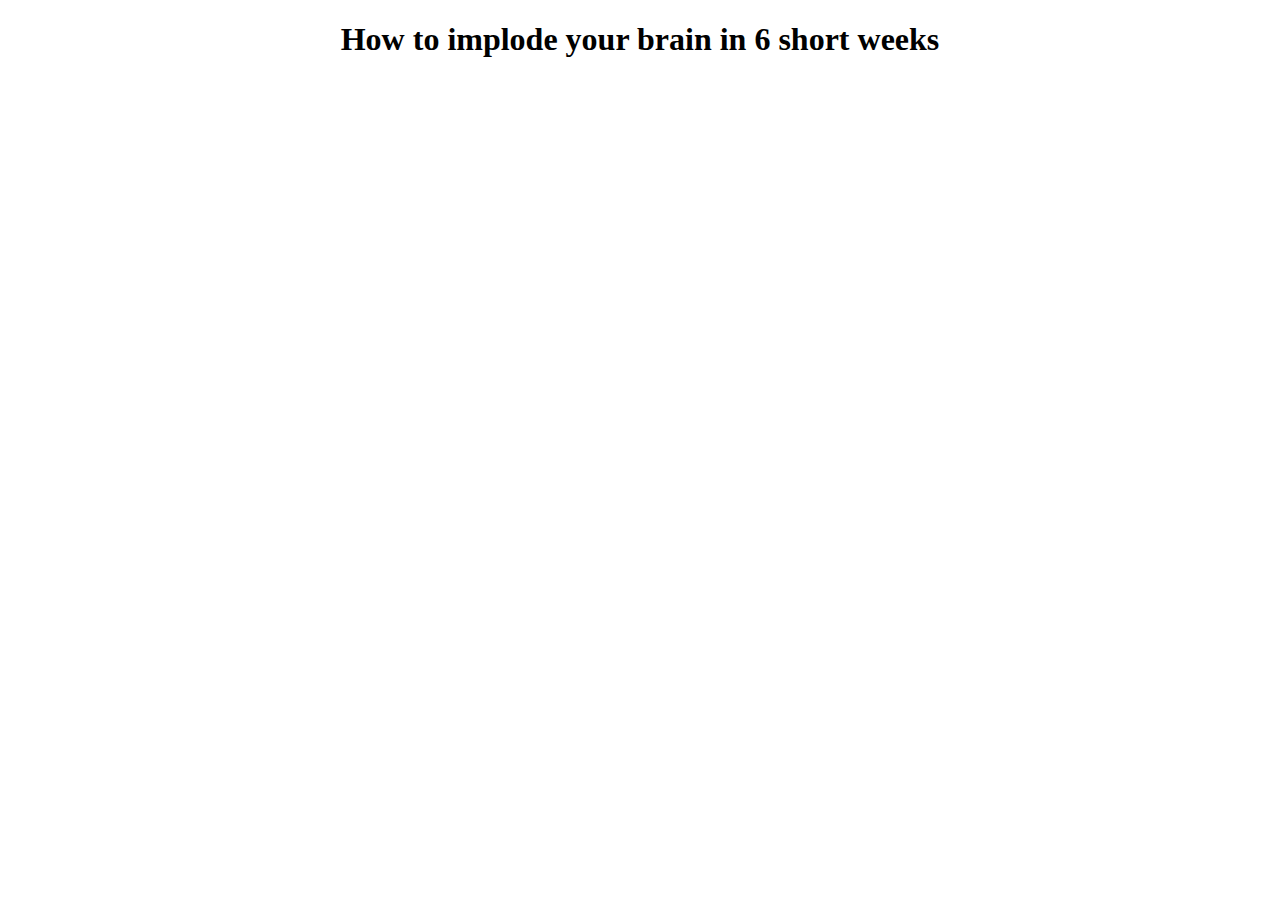
==== index.html @ 5a10cb31 "website" ====
<!--
home
intro
basic
elements
attributes
headings
paragraphs
links
images
;~;
-->

<!DOCTYPE html>
<head>
  <title>GWC</title>
</head>
<body>
  <h1><center>How to implode your brain in 6 short weeks</center></h1>
</body>
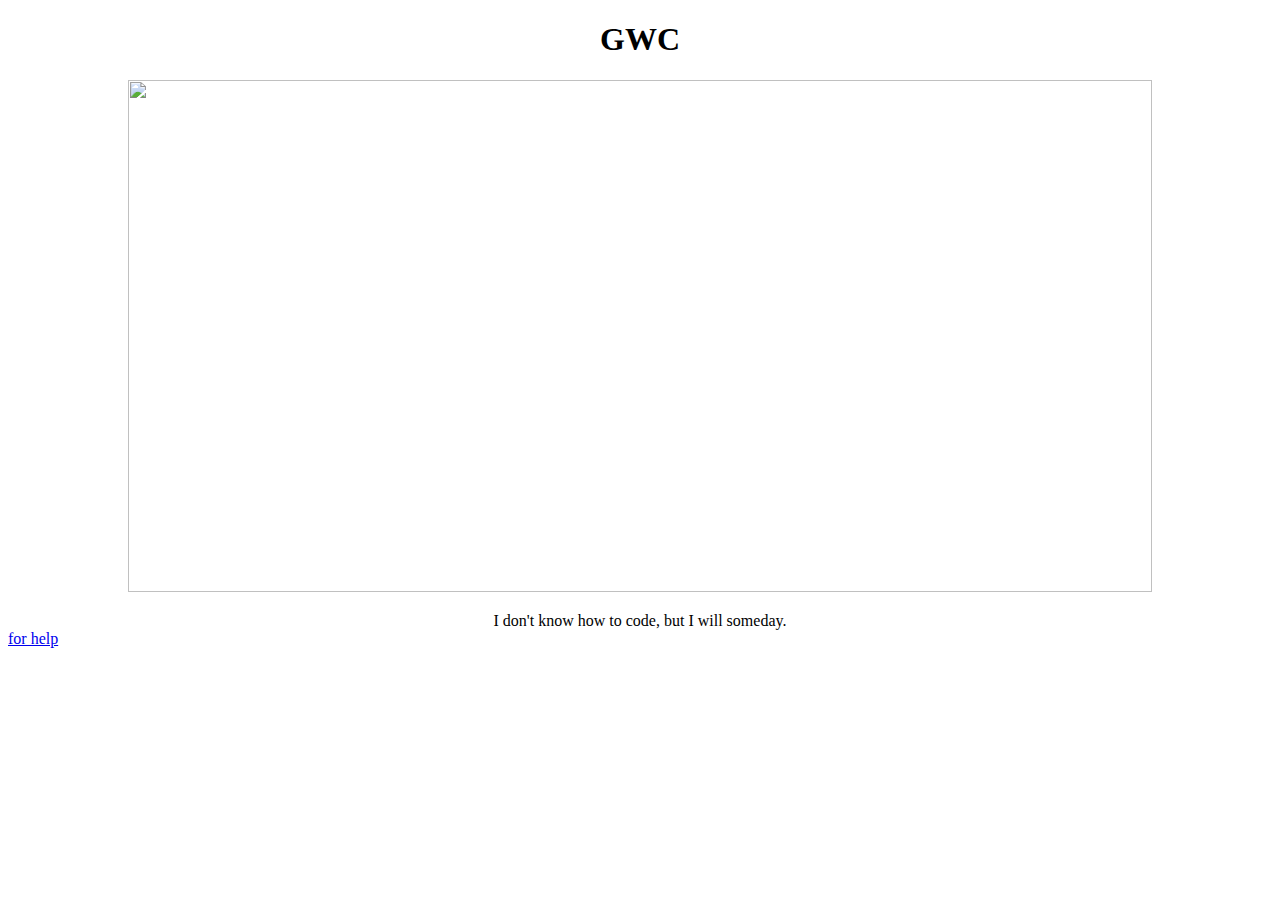
==== commit 2385033b: "Add files via upload" ====
--- a/index.html
+++ b/index.html
@@ -1,20 +1,34 @@
-<!--
-home
-intro
-basic
-elements
-attributes
-headings
-paragraphs
-links
-images
-;~;
--->
-
-<!DOCTYPE html>
-<head>
-  <title>GWC</title>
-</head>
-<body>
-  <h1><center>How to implode your brain in 6 short weeks</center></h1>
-</body>
+<!--
+home
+intro
+basic
+elements
+attributes
+headings
+paragraphs
+links
+images
+REMEMBER TO DO CORE4 LATER
+Loop/Variable/Conditional/Functions
+-technical defn
+-code syntax (screenshot of code in python)
+-code syntax (in... scratch)
+-analogy
+;~;
+-->
+
+<!DOCTYPE html>
+<head>
+  <title>GWC</title>
+</head>
+<body>
+  <font face = "Palatino">
+  <h1><center>GWC</center></h1>
+  <center><img src="https://www.sassymamasg.com/wp-content/uploads/2015/12/SMSG-Hero-GirlsCoding.jpg"
+    width="1024" height="512">
+  </center>
+  <p title = "Immersion">
+  <center>I don't know how to code, but I will someday.</center>
+  <a href="https://www.google.com/">for help</a>
+</font></p>
+</body>
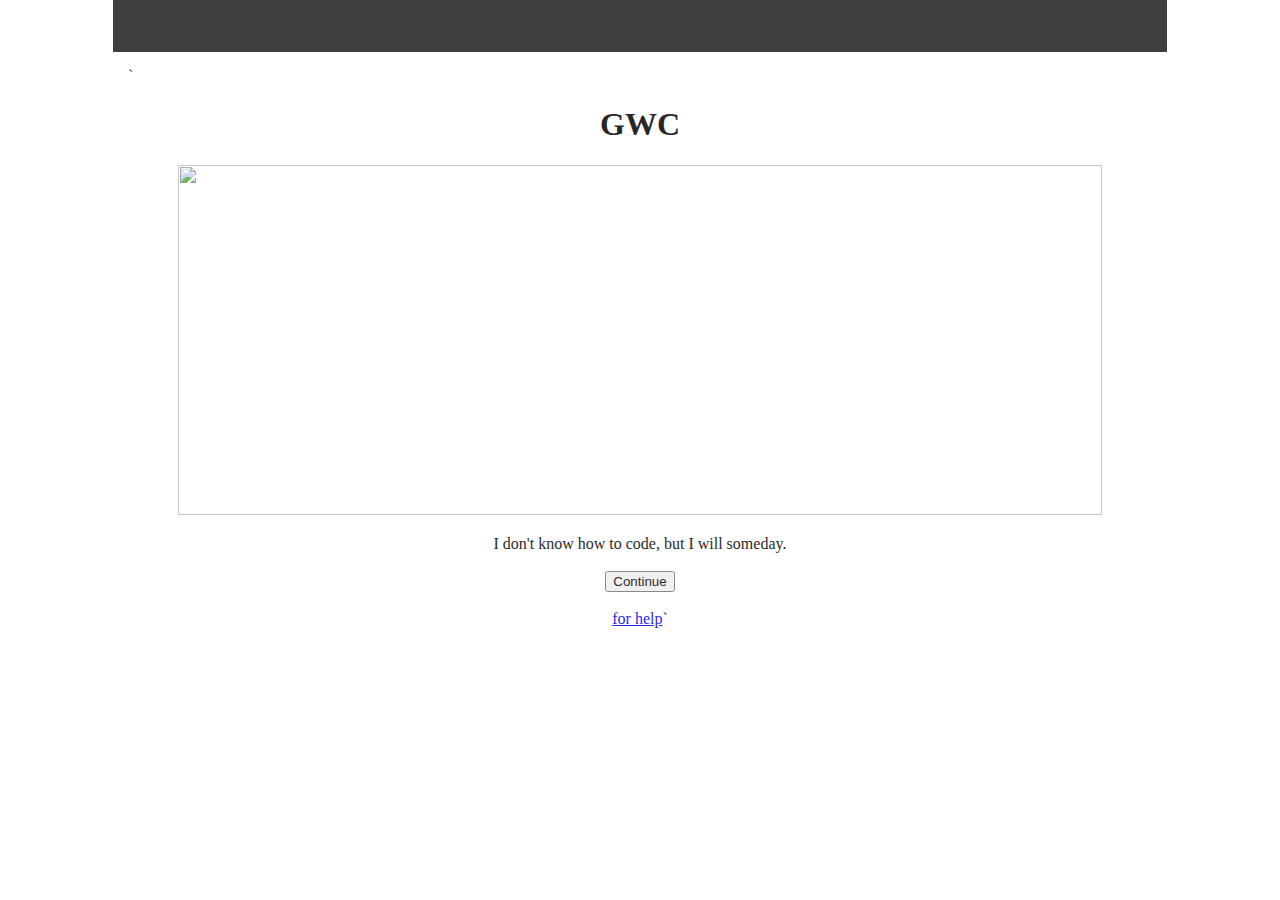
==== commit 118bedd3: "Add files via upload" ====
--- a/index.html
+++ b/index.html
@@ -1,34 +1,25 @@
-<!--
-home
-intro
-basic
-elements
-attributes
-headings
-paragraphs
-links
-images
-REMEMBER TO DO CORE4 LATER
-Loop/Variable/Conditional/Functions
--technical defn
--code syntax (screenshot of code in python)
--code syntax (in... scratch)
--analogy
-;~;
--->
-
 <!DOCTYPE html>
 <head>
   <title>GWC</title>
-</head>
+  <script src="java.js"></script>
+  <link rel = "stylesheet" type = "text/css" href = "stylesheetdefault.css">
+  <style>
+  </style>
+  </head>
 <body>
-  <font face = "Palatino">
-  <h1><center>GWC</center></h1>
-  <center><img src="https://www.sassymamasg.com/wp-content/uploads/2015/12/SMSG-Hero-GirlsCoding.jpg"
-    width="1024" height="512">
-  </center>
-  <p title = "Immersion">
-  <center>I don't know how to code, but I will someday.</center>
-  <a href="https://www.google.com/">for help</a>
-</font></p>
+  <div id = "topBar"></div>
+  <div id = "column">
+    `<font face = "Palatino">
+    <center><h1>GWC</h1>
+    <img src="https://www.sassymamasg.com/wp-content/uploads/2015/12/SMSG-Hero-GirlsCoding.jpg"
+      width="95%" height="350">
+    <p title = "Immersion">
+    I don't know how to code, but I will someday.
+    <br></br>
+    <button onclick="window.location.href='file:///C:/Users/hp/Desktop/halp/core4.html'">Continue</button>
+    <br></br>
+    <a href="https://www.google.com/">for help</a>`
+    <br></br>
+    <br></br>
+</font></p></center></div>
 </body>
--- a/stylesheetdefault.css
+++ b/stylesheetdefault.css
@@ -0,0 +1,26 @@
+body,html{
+  background-image: url("http://1-background.com/images/meteorites/meteorite-background-seamless-crystals.jpg");
+  margin: 0;
+  padding: 0;
+  opacity: 0.97;
+}
+
+#topBar{
+  margin: auto;
+  background-color: black;
+  width: 80%;
+  height: 22px;
+  padding: 15px;
+  z-index: 2;
+  opacity: 0.8;
+}
+
+#column{
+  margin:auto;
+  height: auto;
+  width: 80%;
+  opacity: 90%;
+  background-color: white;
+  padding: 15px;
+  z-index: -1;
+}
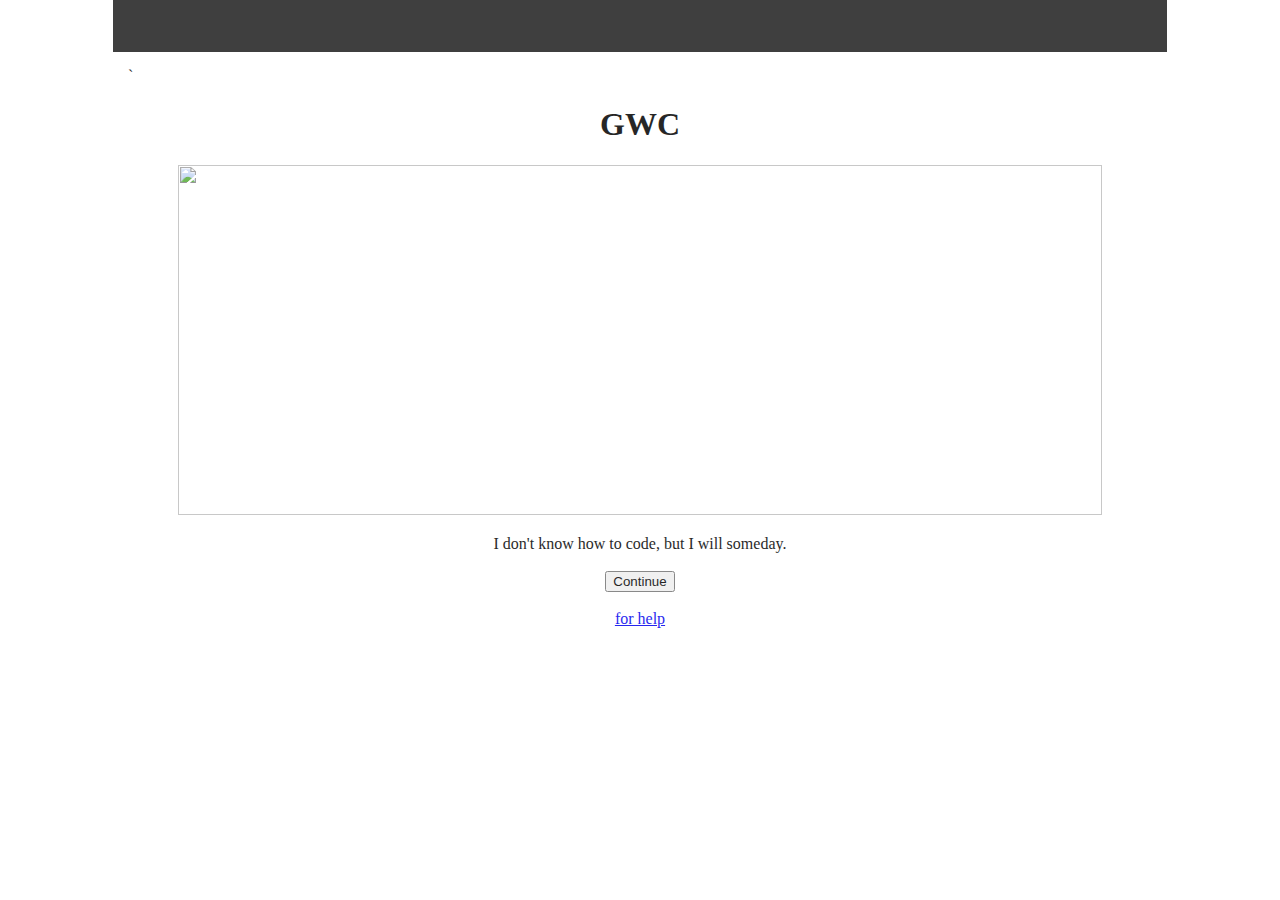
==== commit 537786f8: "Update index.html" ====
--- a/index.html
+++ b/index.html
@@ -18,7 +18,7 @@
     <br></br>
     <button onclick="window.location.href='file:///C:/Users/hp/Desktop/halp/core4.html'">Continue</button>
     <br></br>
-    <a href="https://www.google.com/">for help</a>`
+    <a href="https://www.google.com/">for help</a>
     <br></br>
     <br></br>
 </font></p></center></div>
